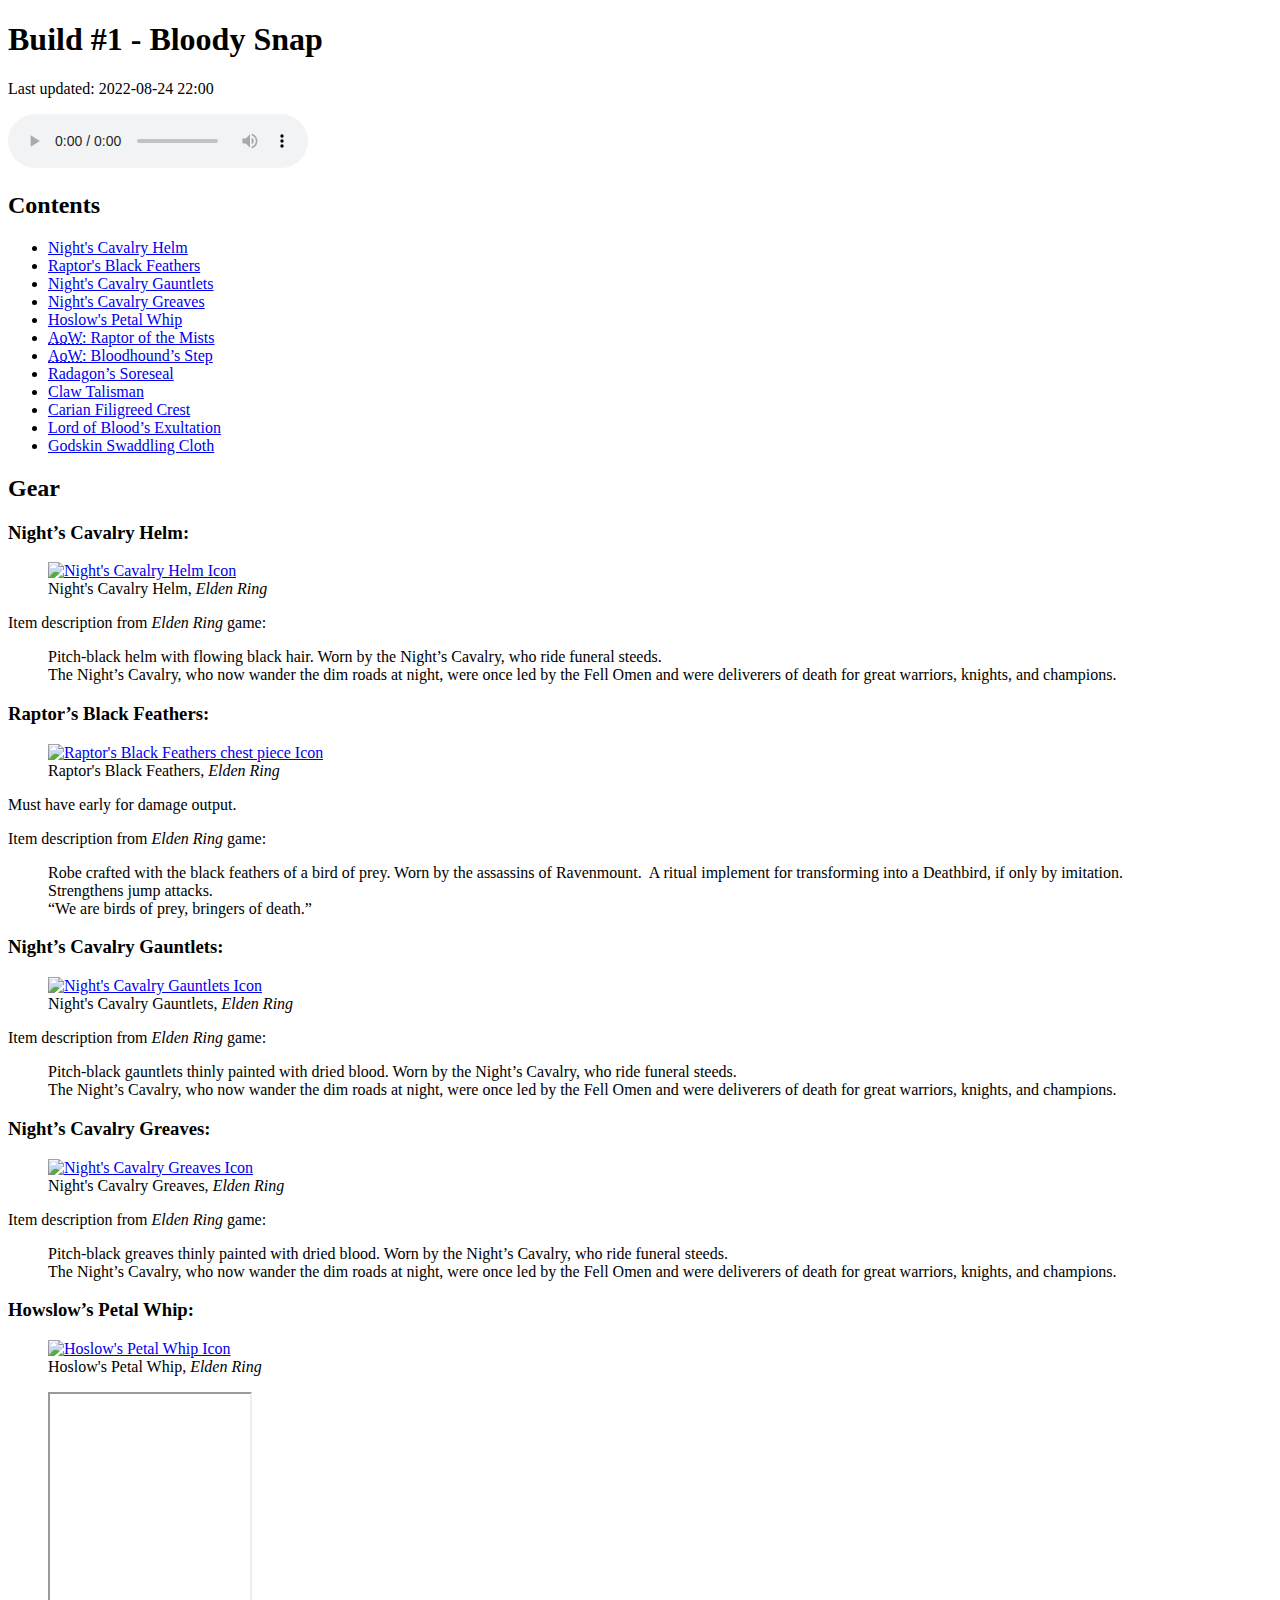
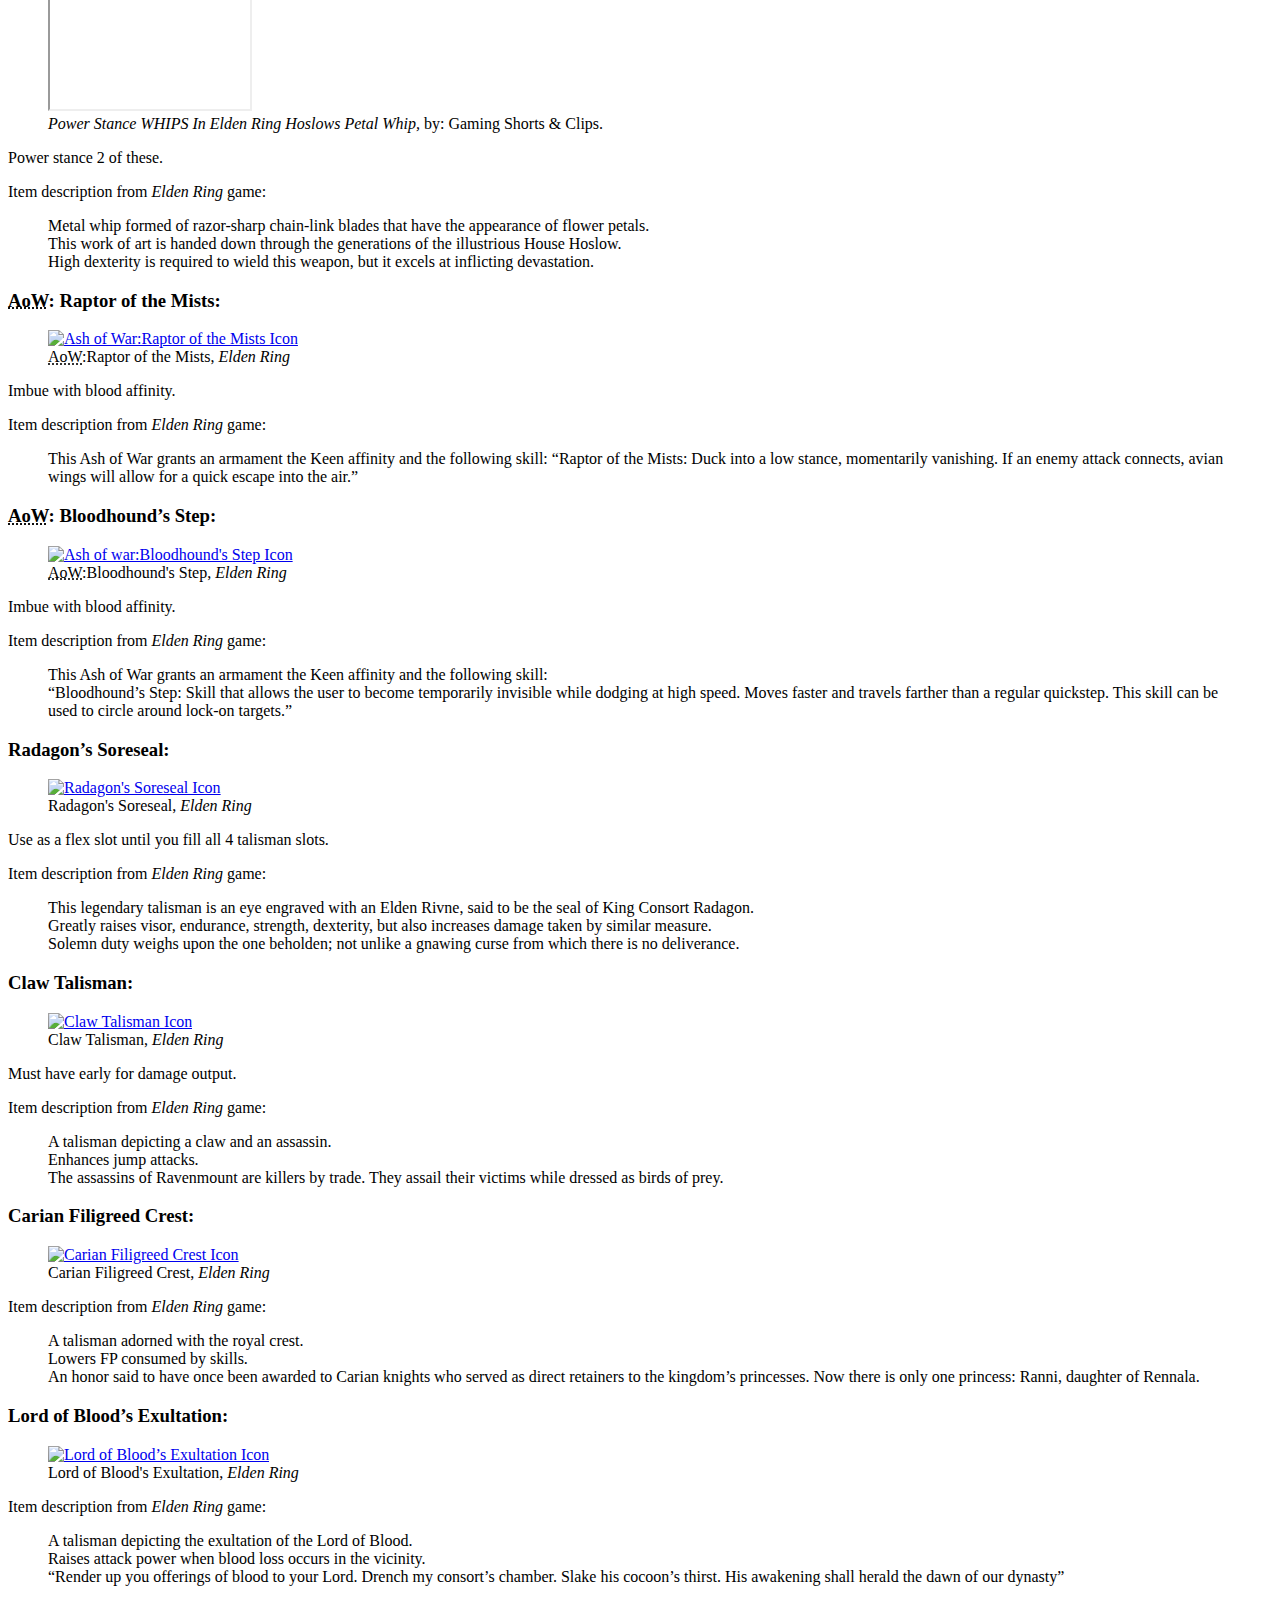
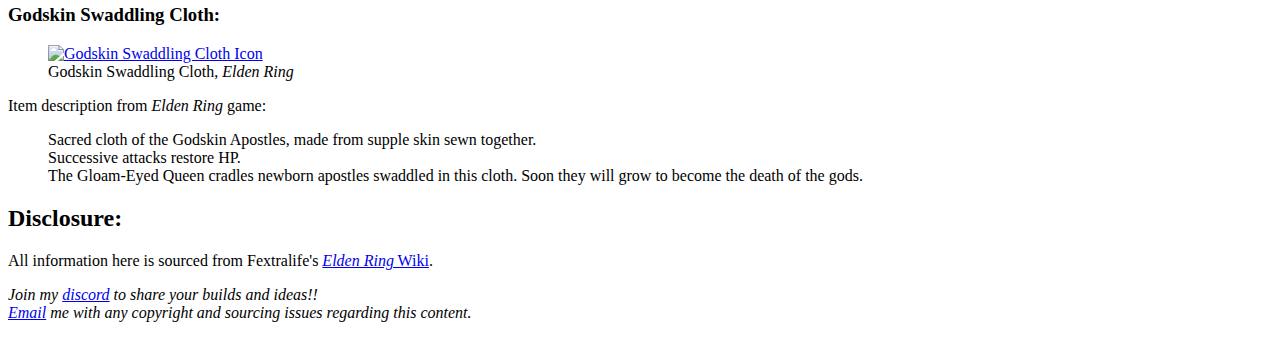
==== My ER Build - ACS 1700/index.html @ f9f9c6db "Add files via upload" ====
<!DOCTYPE html>
<html lang="en">

<head>
    <title>Build #1 - Bloody Snap</title>
    <!--I added this line of code in the <meta> tag.-->
    <!--It seemed to resolve the weird errors I was recieving from "Nu Html Checker".-->
    <!--I have no idea what this does or how to use it correctly, I just read about this issue on Stack Overflow.-->
    <meta charset=UTF-8>
</head>

<body>
    <section>
        <header>
            <H1>Build #1 - Bloody Snap</H1>
            <p>Last updated: <time datetime="2022-08-24 22:00">2022-08-24 22:00</time></p>
            <!--The Audio is up here so you the viewer plays the track while reading the article.-->
            <!--Placing the audio file in the header seemed like the best spot for this.-->
            <!--I chose not to auto play any media for user experience, it's not invasive this way.-->
            <audio controls>
                <source
                    src="https://vgmsite.com/soundtracks/elden-ring-original-soundtrack/ydgaqtprqx/54.%20Mohg%2C%20Lord%20of%20Blood.mp3"
                    type="audio/mpeg">
            </audio>
        </header>
        <article>
            <h2>Contents</h2>
            <nav>
                <!--I chose an un-ordered list because this is a build, which means you take what you need and leave what you don't.-->
                <!--Order was less important than ease of access.-->
                <ul>
                    <li><a href="#nights_cavalry_helm">Night's Cavalry Helm</a></li>
                    <li><a href="#raptors_black_feathers">Raptor's Black Feathers</a></li>
                    <li><a href="#nights_cavalry_gauntlets">Night's Cavalry Gauntlets</a></li>
                    <li><a href="#nights_cavalry_greaves">Night's Cavalry Greaves</a></li>
                    <li><a href="#hoslows_petal_whip">Hoslow's Petal Whip</a></li>
                    <li><a href="#raptor_of_the_mists"><abbr title="Ash of War">AoW</abbr>: Raptor of the Mists</a></li>
                    <li><a href="#bloodhounds_step"><abbr title="Ash of War">AoW</abbr>: Bloodhound’s Step</a></li>
                    <li><a href="#radagons_soreseal">Radagon’s Soreseal</a></li>
                    <li><a href="#claw_talisman">Claw Talisman</a></li>
                    <li><a href="#carian_filigreed_crest">Carian Filigreed Crest</a></li>
                    <li><a href="#lord_of_bloods_exultation">Lord of Blood’s Exultation</a></li>
                    <li><a href="#godskin_swaddling_cloth">Godskin Swaddling Cloth</a></li>
                </ul>
            </nav>
        </article>
    </section>
    <main>
            <h2>Gear</h2>
        <article>
                <h3><a id="nights_cavalry_helm">Night’s Cavalry Helm:</a></h3>
            <figure>
                <a href="https://eldenring.wiki.fextralife.com/Night's+Cavalry+Helm"><img
                        src="https://eldenring.wiki.fextralife.com/file/Elden-Ring/nights_cavalry_helm_elden_ring_wiki_guide_200px.png"
                        alt="Night's Cavalry Helm Icon" width="100" height="100"></a>
                <figcaption>Night's Cavalry Helm, <cite>Elden Ring</cite></figcaption>
            </figure>
            <p>Item description from <cite>Elden Ring</cite> game:</p>
            <!--I did not add any markup to my quoted text outside of <br> line breaks to maintain in game formatting.-->
            <!--Stylistically it looks terrible, but I'm not sure where the line is with marking up for example if this was paragraphs from a novel.-->
            <!--All my <blockquote> tags are like this.-->
            <blockquote cite="https://eldenring.wiki.fextralife.com/Night's+Cavalry+Helm">
                Pitch-black helm with flowing black hair. Worn by the Night’s Cavalry, who ride funeral steeds.
                <br>The Night’s Cavalry, who now wander the dim roads at night, were once led by the Fell Omen and were
                deliverers of death for great warriors, knights, and champions.
            </blockquote>
        </article>
        <article>
                <h3><a id="raptors_black_feathers">Raptor’s Black Feathers:</a></h3>
            <figure>
                <a href="https://eldenring.wiki.fextralife.com/Raptor's+Black+Feathers"><img
                        src="https://eldenring.wiki.fextralife.com/file/Elden-Ring/raptors_black_feathers_elden_ring_wiki_guide_200px.png"
                        alt="Raptor's Black Feathers chest piece Icon" width="100" height="100"></a>
                <!--I chose to ommit "Fig.1-10" for all my <figcaption> tags.-->
                <!--They seemed redundant on the webpage and didn't seem to be offering any value to the code itself.-->
                <!--Esspecialy because I chose to use an un-ordered list because order doesn't really matter for the items.-->
                <figcaption>Raptor's Black Feathers, <cite>Elden Ring</cite></figcaption>
            </figure>
            <aside>
                <p>Must have early for damage output.</p>
            </aside>
            <p>Item description from <cite>Elden Ring</cite> game:</p>
            <blockquote cite="https://eldenring.wiki.fextralife.com/Raptor's+Black+Feathers">
                Robe crafted with the black feathers of a bird of prey. Worn by the assassins of Ravenmount.  A ritual
                implement for transforming into a Deathbird, if only by imitation.
                <br>Strengthens jump attacks.
                <br>“We are birds of prey, bringers of death.”
            </blockquote>
        </article>
        <article>
                <h3><a id="nights_cavalry_gauntlets">Night’s Cavalry Gauntlets:</a></h3>
            <figure>
                <a href="https://eldenring.wiki.fextralife.com/Night's+Cavalry+Gauntlets"><img
                        src="https://eldenring.wiki.fextralife.com/file/Elden-Ring/nights_cavalry_gauntlets_elden_ring_wiki_guide_200px.png"
                        alt="Night's Cavalry Gauntlets Icon" width="100" height="100"></a>
                <figcaption>Night's Cavalry Gauntlets, <cite>Elden Ring</cite></figcaption>
            </figure>
            <p>Item description from <cite>Elden Ring</cite> game:</p>
            <blockquote cite="https://eldenring.wiki.fextralife.com/Night's+Cavalry+Gauntlets">
                Pitch-black gauntlets thinly painted with dried blood. Worn by the Night’s Cavalry, who ride funeral
                steeds.
                <br>The Night’s Cavalry, who now wander the dim roads at night, were once led by the Fell Omen and were
                deliverers of death for great warriors, knights, and champions.
            </blockquote>
        </article>
        <article>
                <h3><a id="nights_cavalry_greaves">Night’s Cavalry Greaves:</a></h3>
            <figure>
                <a href="https://eldenring.wiki.fextralife.com/Night's+Cavalry+Greaves"><img
                        src="https://eldenring.wiki.fextralife.com/file/Elden-Ring/nights_cavalry_greaves_elden_ring_wiki_guide_200px.png"
                        alt="Night's Cavalry Greaves Icon" width="100" height="100"></a>
                <figcaption>Night's Cavalry Greaves, <cite>Elden Ring</cite></figcaption>
            </figure>
            <p>Item description from <cite>Elden Ring</cite> game:</p>
            <blockquote cite="https://eldenring.wiki.fextralife.com/Night's+Cavalry+Greaves">
                Pitch-black greaves thinly painted with dried blood. Worn by the Night’s Cavalry, who ride funeral
                steeds.
                <br>The Night’s Cavalry, who now wander the dim roads at night, were once led by the Fell Omen and were
                deliverers of death for great warriors, knights, and champions.
            </blockquote>
        </article>
        <article>
                <h3><a id="hoslows_petal_whip">Howslow’s Petal Whip:</a></h3>
            <figure>
                <a href="https://eldenring.wiki.fextralife.com/Hoslow's+Petal+Whip"><img
                        src="https://eldenring.wiki.fextralife.com/file/Elden-Ring/hoslows_petal_whip_weapon_elden_ring_wiki_guide_200px.png"
                        alt="Hoslow's Petal Whip Icon" width="100" height="100"></a>
                <figcaption>Hoslow's Petal Whip, <cite>Elden Ring</cite></figcaption>
            </figure>
            <!--I had to use an <iframe> tag to embed a Youtube video because I didn't have access to any video on my laptop for use as an mp4 file. Converting Youtube videos to mp4 breaks terms of service.-->
            <!--Using iframe I needed the embed URL from youtube, however I had to convert the Youtube #Short into a watchable video and then capture the embedable code.-->
            <!--I then removed all styling I found and adjusted the sizing to fit my page.-->
            <!--I hope this is okay instead of using the <video> tag.-->
            <figure>
                <iframe width="200" height="315" src="https://www.youtube.com/embed/YOoTPBd0vtQ"
                    title="Elden Ring Hoslow's Petal Whip Showcase"
                    allow="accelerometer; autoplay; clipboard-write; encrypted-media; gyroscope; picture-in-picture"
                    allowfullscreen></iframe>
                <figcaption><cite>Power Stance WHIPS In Elden Ring Hoslows Petal Whip,</cite> by: Gaming Shorts & Clips.
                </figcaption>
            </figure>
            <!--I used asides to indicate my personal imput on a given item's usage.-->
            <!--This is mostly for seperation later on if we style this, I wanted an obvious seperation from the in-game item description.-->
            <aside>
                <p>
                    Power stance 2 of these.
                </p>
            </aside>
            <p>Item description from <cite>Elden Ring</cite> game:</p>
            <blockquote cite="https://eldenring.wiki.fextralife.com/Hoslow's+Petal+Whip">
                Metal whip formed of razor-sharp chain-link blades that have the appearance of flower petals.
                <br>This work of art is handed down through the generations of the illustrious House Hoslow.
                <br>High dexterity is required to wield this weapon, but it excels at inflicting devastation.
            </blockquote>
        </article>
        <article>
                <h3><a id="raptor_of_the_mists"><abbr title="Ash of War">AoW</abbr>: Raptor of the Mists:</a></h3>
            <figure>
                <a href="https://eldenring.wiki.fextralife.com/Ash+of+War:+Raptor+of+the+Mists"><img
                        src="https://eldenring.wiki.fextralife.com/file/Elden-Ring/ash_of_war_raptor_of_the_mists_elden_ring_wiki_guide_200px.png"
                        alt="Ash of War:Raptor of the Mists Icon" width="100" height="100"></a>
                <figcaption><abbr title="Ashe of War">AoW</abbr>:Raptor of the Mists, <cite>Elden Ring</cite>
                </figcaption>
            </figure>
            <aside>
                <p> Imbue with blood affinity.</p>
            </aside>
            <p>Item description from <cite>Elden Ring</cite> game:</p>
            <blockquote cite="https://eldenring.wiki.fextralife.com/Ash+of+War:+Raptor+of+the+Mists">
                This Ash of War grants an armament the Keen affinity and the following skill: “Raptor of the Mists: Duck
                into a low stance, momentarily vanishing. If an enemy attack connects, avian wings will allow for a
                quick escape into the air.”
            </blockquote>
        </article>
        <article>
                <h3><a id="bloodhounds_step"><abbr title="Ash of War">AoW</abbr>: Bloodhound’s Step:</a></h3>
            <figure>
                <a href="https://eldenring.wiki.fextralife.com/Ash+of+War:+Bloodhound's+Step"><img
                        src="https://eldenring.wiki.fextralife.com/file/Elden-Ring/ash_of_war_bloodhounds_step_elden_ring_wiki_guide_200px.png"
                        alt="Ash of war:Bloodhound's Step Icon" width="100" height="100"></a>
                <figcaption><abbr title="Ash of War">AoW</abbr>:Bloodhound's Step, <cite>Elden Ring</cite></figcaption>
            </figure>
            <aside>
                <p> Imbue with blood affinity.</p>
            </aside>
            <p>Item description from <cite>Elden Ring</cite> game:</p>
            <blockquote cite="https://eldenring.wiki.fextralife.com/Ash+of+War:+Bloodhound's+Step">
                This Ash of War grants an armament the Keen affinity and the following skill:
                <br>“Bloodhound’s Step: Skill that allows the user to become temporarily invisible while dodging at high
                speed. Moves faster and travels farther than a regular quickstep. This skill can be used to circle
                around lock-on targets.”
            </blockquote>
        </article>
        <article>
                <h3><a id="radagons_soreseal">Radagon’s Soreseal:</a></h3>
            <figure>
                <a href="https://eldenring.wiki.fextralife.com/Radagon's+Soreseal"><img
                        src="https://eldenring.wiki.fextralife.com/file/Elden-Ring/radagons_%20soreseal_talisman_elden_ring_wiki_guide_200px.png"
                        alt="Radagon's Soreseal Icon" width="100" height="100"></a>
                <figcaption>Radagon's Soreseal, <cite>Elden Ring</cite></figcaption>
            </figure>
            <aside>
                <p>Use as a flex slot until you fill all 4 talisman slots.</p>
            </aside>
            <p>Item description from <cite>Elden Ring</cite> game:</p>
            <blockquote cite="https://eldenring.wiki.fextralife.com/Radagon's+Soreseal">
                This legendary talisman is an eye engraved with an Elden Rivne, said to be the seal of King Consort
                Radagon.
                <br>Greatly raises visor, endurance, strength, dexterity, but also increases damage taken by similar
                measure.
                <br>Solemn duty weighs upon the one beholden; not unlike a gnawing curse from which there is no
                deliverance.
            </blockquote>
        </article>
        <article>
                <h3><a id="claw_talisman">Claw Talisman:</a></h3>
            <figure>
                <a href="https://eldenring.wiki.fextralife.com/Claw+Talisman"><img
                        src="https://eldenring.wiki.fextralife.com/file/Elden-Ring/claw_talisman_talisman_elden_ring_wiki_guide_200px.png"
                        alt="Claw Talisman Icon" width="100" height="100"></a>
                <figcaption>Claw Talisman, <cite>Elden Ring</cite></figcaption>
            </figure>
            <aside>
                <p>Must have early for damage output.</p>
            </aside>
            <p>Item description from <cite>Elden Ring</cite> game:</p>
            <blockquote cite="https://eldenring.wiki.fextralife.com/Claw+Talisman">
                A talisman depicting a claw and an assassin.
                <br>Enhances jump attacks.
                <br>The assassins of Ravenmount are killers by trade. They assail their victims while dressed as birds
                of prey.
            </blockquote>
        </article>
        <article>
                <h3><a id="carian_filigreed_crest">Carian Filigreed Crest:</a></h3>
            <figure>
                <a href="https://eldenring.wiki.fextralife.com/Carian+Filigreed+Crest"><img
                        src="https://eldenring.wiki.fextralife.com/file/Elden-Ring/carian_filigreed_crest_talisman_elden_ring_wiki_guide_200px.png"
                        alt="Carian Filigreed Crest Icon" width="100" height="100"></a>
                <figcaption>Carian Filigreed Crest, <cite>Elden Ring</cite></figcaption>
            </figure>
            <p>Item description from <cite>Elden Ring</cite> game:</p>
            <blockquote cite="https://eldenring.wiki.fextralife.com/Carian+Filigreed+Crest">
                A talisman adorned with the royal crest.
                <br>Lowers FP consumed by skills.
                <br>An honor said to have once been awarded to Carian knights who served as direct retainers to the
                kingdom’s princesses. Now there is only one princess: Ranni, daughter of Rennala.
            </blockquote>
        </article>
        <article>
                <h3><a id="lord_of_bloods_exultation">Lord of Blood’s Exultation:</a></h3>
            <figure>
                <a href="https://eldenring.wiki.fextralife.com/Lord+of+Blood's+Exultation"><img
                        src="https://eldenring.wiki.fextralife.com/file/Elden-Ring/lord_of_bloods_exultation_talisman_elden_ring_wiki_guide_200px.png"
                        alt="Lord of Blood’s Exultation Icon" width="100" height="100"></a>
                <figcaption>Lord of Blood's Exultation, <cite>Elden Ring</cite></figcaption>
            </figure>
            <p>Item description from <cite>Elden Ring</cite> game:</p>
            <blockquote cite="https://eldenring.wiki.fextralife.com/Lord+of+Blood's+Exultation">
                A talisman depicting the exultation of the Lord of Blood.
                <br>Raises attack power when blood loss occurs in the vicinity.
                <br>“Render up you offerings of blood to your Lord. Drench my consort’s chamber. Slake his cocoon’s
                thirst. His awakening shall herald the dawn of our dynasty”
            </blockquote>
        </article>
        <article>
                <h3><a id="godskin_swaddling_cloth">Godskin Swaddling Cloth:</a></h3>
            <figure>
                <a href="https://eldenring.wiki.fextralife.com/Godskin+Swaddling+Cloth"><img
                        src="https://eldenring.wiki.fextralife.com/file/Elden-Ring/godskin_swaddling_cloth_talisman_elden_ring_wiki_guide_200px.png"
                        alt="Godskin Swaddling Cloth Icon" width="100" height="100"></a>
                <figcaption>Godskin Swaddling Cloth, <cite>Elden Ring</cite></figcaption>
            </figure>
            <p>Item description from <cite>Elden Ring</cite> game:</p>
            <blockquote cite="https://eldenring.wiki.fextralife.com/Godskin+Swaddling+Cloth">
                Sacred cloth of the Godskin Apostles, made from supple skin sewn together.
                <br>Successive attacks restore HP.
                <br>The Gloam-Eyed Queen cradles newborn apostles swaddled in this cloth. Soon they will grow to become
                the death of the gods.
            </blockquote>
        </article>
    </main>
    <section>
        <footer>
            <h2>Disclosure:</h2>
            <p>All information here is sourced from Fextralife's <a
                    href="https://eldenring.wiki.fextralife.com/Elden+Ring+Wiki"><cite>Elden Ring</cite> Wiki</a>.</p>
        </footer>
        <address>
            <p>Join my <a href="https://discord.gg/R58xzd3YWp">discord</a> to share your builds and ideas!!
                <br>
                <!--Putting "mailto:" before my email and having it directly open my emailing service was really cool!-->
                <a href="mailto:brian.cahill42@gmail.com">Email</a> me with any copyright and sourcing issues regarding
                this content.
            </p>
        </address>
    </section>
</body>

</html>
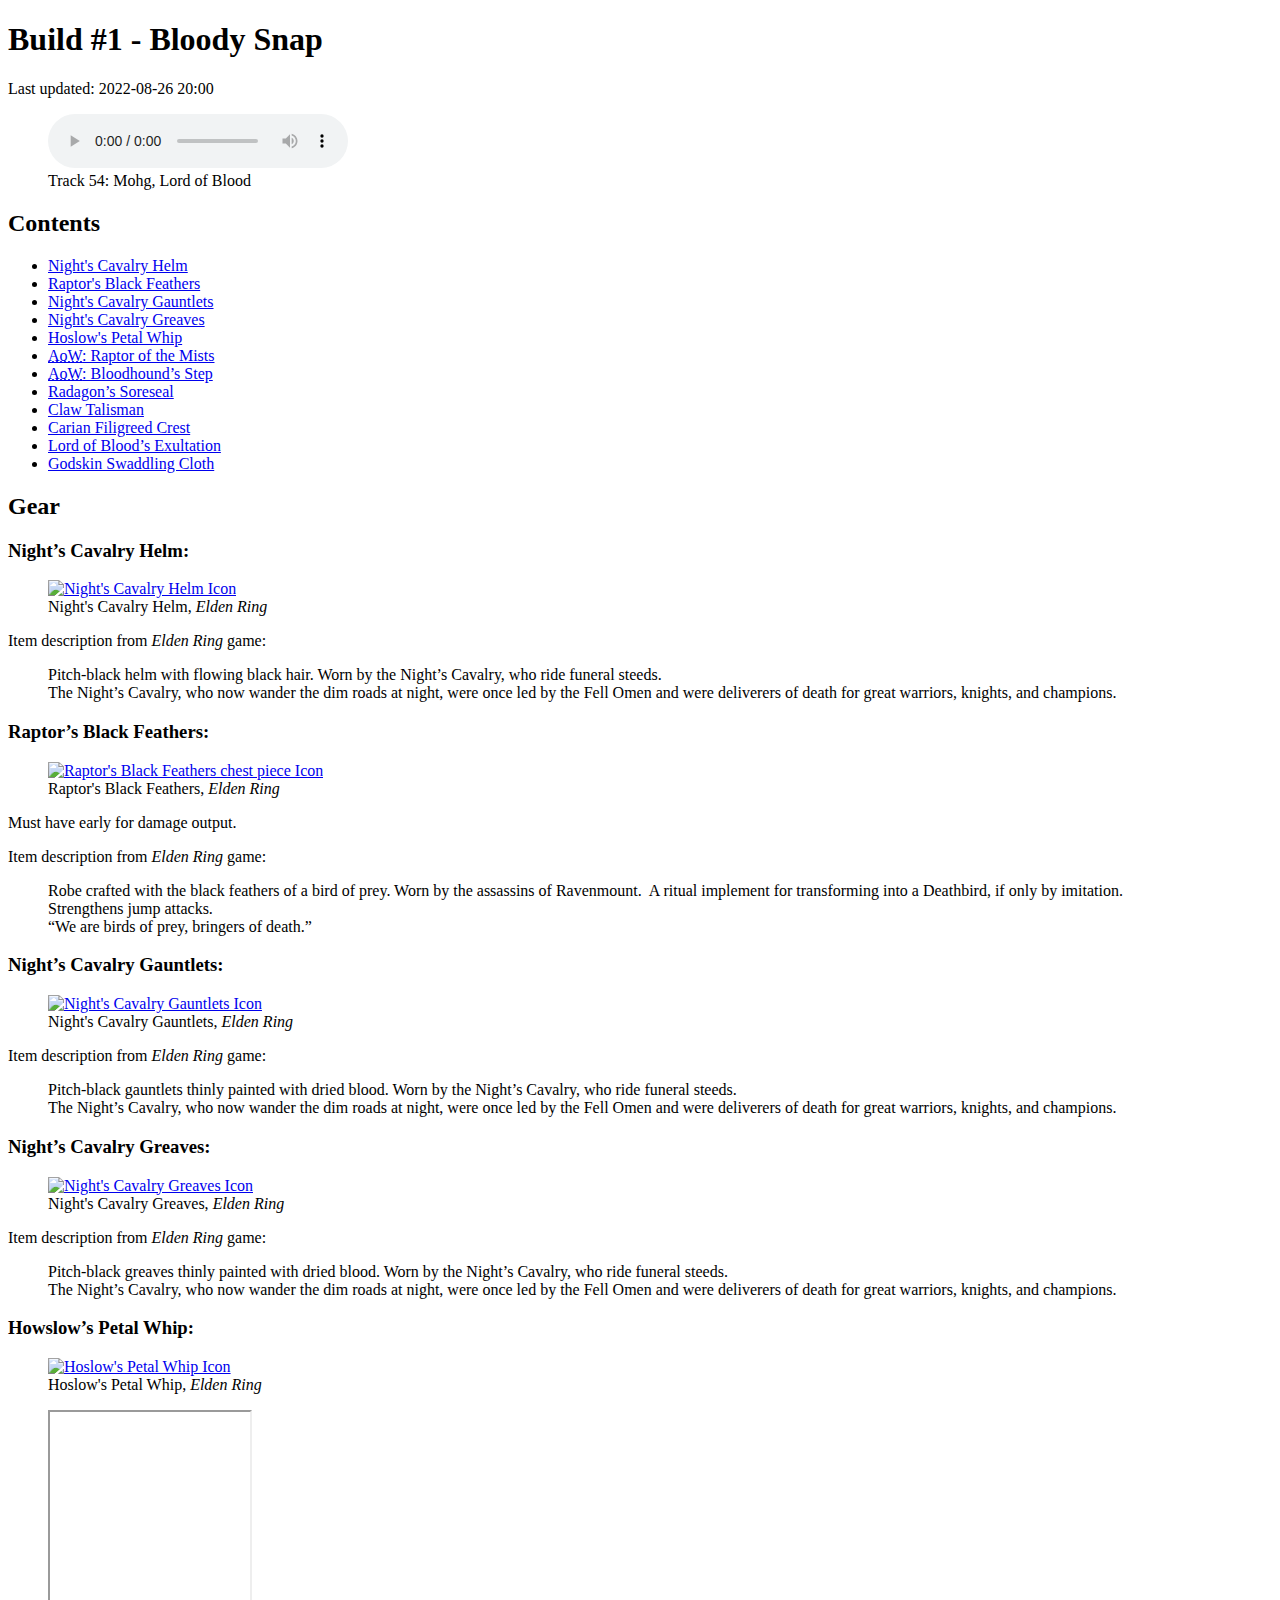
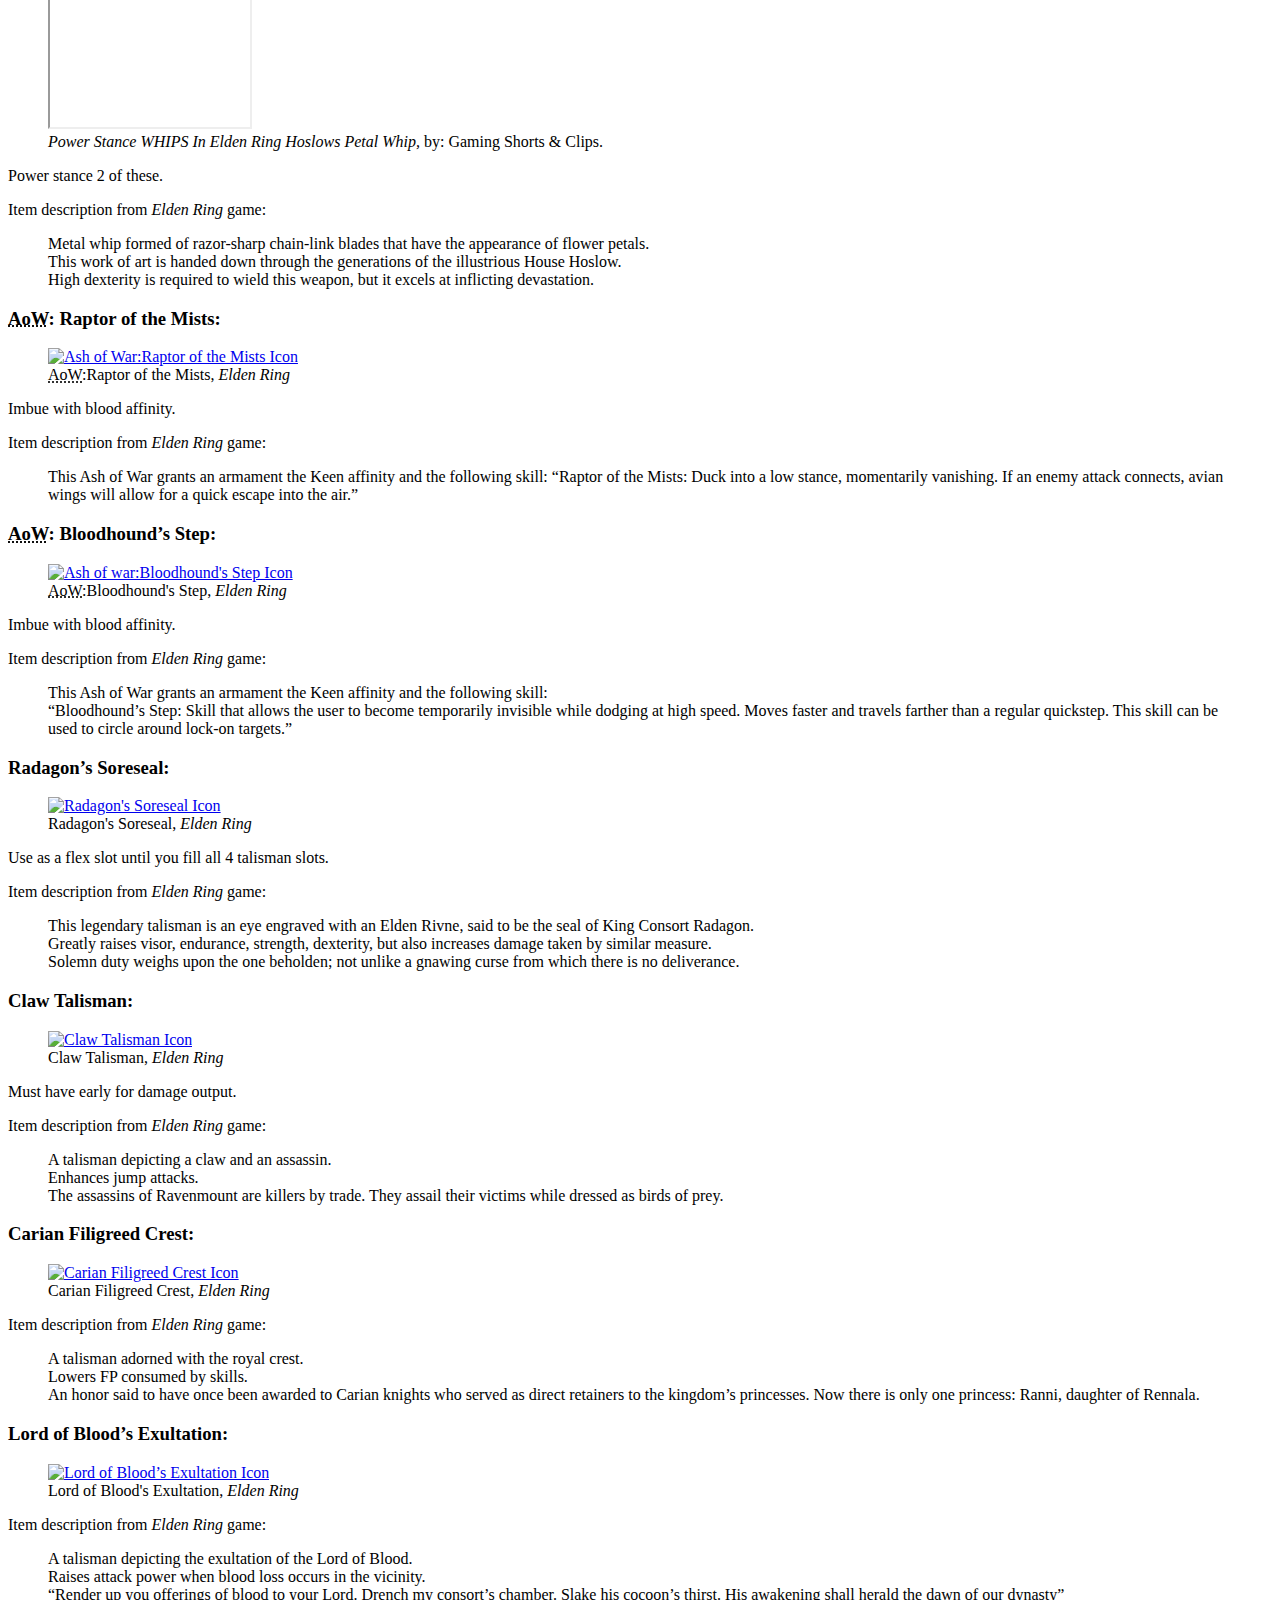
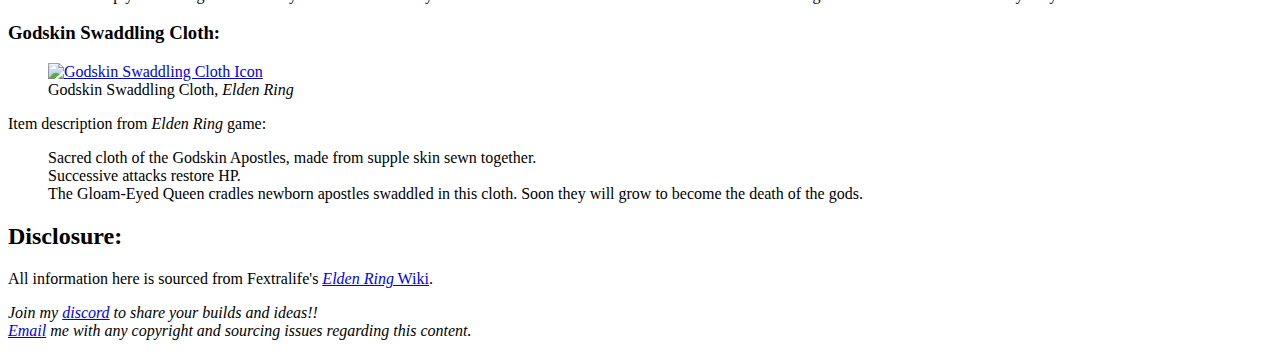
==== commit 94421b99: "Add files via upload" ====
--- a/My ER Build - ACS 1700/index.html
+++ b/My ER Build - ACS 1700/index.html
@@ -10,24 +10,23 @@
 </head>
 
 <body>
-    <section>
+    <article>
         <header>
             <H1>Build #1 - Bloody Snap</H1>
-            <p>Last updated: <time datetime="2022-08-24 22:00">2022-08-24 22:00</time></p>
+            <p>Last updated: <time datetime="2022-08-26 20:00">2022-08-26 20:00</time></p>
+        </header>
+        <figure>
             <!--The Audio is up here so you the viewer plays the track while reading the article.-->
-            <!--Placing the audio file in the header seemed like the best spot for this.-->
             <!--I chose not to auto play any media for user experience, it's not invasive this way.-->
             <audio controls>
-                <source
-                    src="https://vgmsite.com/soundtracks/elden-ring-original-soundtrack/ydgaqtprqx/54.%20Mohg%2C%20Lord%20of%20Blood.mp3"
-                    type="audio/mpeg">
+                <source src="https://vgmsite.com/soundtracks/elden-ring-original-soundtrack/ydgaqtprqx/54.%20Mohg%2C%20Lord%20of%20Blood.mp3" type="audio/mpeg">
             </audio>
-        </header>
-        <article>
+            <figcaption>Track 54: Mohg, Lord of Blood</figcaption>
+        </figure>
+        <section>
             <h2>Contents</h2>
             <nav>
                 <!--I chose an un-ordered list because this is a build, which means you take what you need and leave what you don't.-->
-                <!--Order was less important than ease of access.-->
                 <ul>
                     <li><a href="#nights_cavalry_helm">Night's Cavalry Helm</a></li>
                     <li><a href="#raptors_black_feathers">Raptor's Black Feathers</a></li>
@@ -43,260 +42,209 @@
                     <li><a href="#godskin_swaddling_cloth">Godskin Swaddling Cloth</a></li>
                 </ul>
             </nav>
-        </article>
-    </section>
-    <main>
+        </section>
+        <main>
             <h2>Gear</h2>
-        <article>
+            <section>
                 <h3><a id="nights_cavalry_helm">Night’s Cavalry Helm:</a></h3>
-            <figure>
-                <a href="https://eldenring.wiki.fextralife.com/Night's+Cavalry+Helm"><img
-                        src="https://eldenring.wiki.fextralife.com/file/Elden-Ring/nights_cavalry_helm_elden_ring_wiki_guide_200px.png"
-                        alt="Night's Cavalry Helm Icon" width="100" height="100"></a>
-                <figcaption>Night's Cavalry Helm, <cite>Elden Ring</cite></figcaption>
-            </figure>
-            <p>Item description from <cite>Elden Ring</cite> game:</p>
-            <!--I did not add any markup to my quoted text outside of <br> line breaks to maintain in game formatting.-->
-            <!--Stylistically it looks terrible, but I'm not sure where the line is with marking up for example if this was paragraphs from a novel.-->
-            <!--All my <blockquote> tags are like this.-->
-            <blockquote cite="https://eldenring.wiki.fextralife.com/Night's+Cavalry+Helm">
-                Pitch-black helm with flowing black hair. Worn by the Night’s Cavalry, who ride funeral steeds.
-                <br>The Night’s Cavalry, who now wander the dim roads at night, were once led by the Fell Omen and were
-                deliverers of death for great warriors, knights, and champions.
-            </blockquote>
-        </article>
-        <article>
+                <figure>
+                    <a href="https://eldenring.wiki.fextralife.com/Night's+Cavalry+Helm"><img src="https://eldenring.wiki.fextralife.com/file/Elden-Ring/nights_cavalry_helm_elden_ring_wiki_guide_200px.png" alt="Night's Cavalry Helm Icon" width="100" height="100"></a>
+                    <figcaption>Night's Cavalry Helm, <cite>Elden Ring</cite></figcaption>
+                </figure>
+                <p>Item description from <cite>Elden Ring</cite> game:</p>
+                <!--I did not add any markup to my quoted text outside of <br> line breaks to maintain in game formatting.-->
+                <!--Stylistically it looks terrible, but I'm not sure where the line is with marking up for example if this was paragraphs from a novel.-->
+                <!--All my <blockquote> tags are like this.-->
+                <blockquote cite="https://eldenring.wiki.fextralife.com/Night's+Cavalry+Helm">
+                    Pitch-black helm with flowing black hair. Worn by the Night’s Cavalry, who ride funeral steeds.
+                    <br>The Night’s Cavalry, who now wander the dim roads at night, were once led by the Fell Omen and were deliverers of death for great warriors, knights, and champions.
+                </blockquote>
+            </section>
+            <section>
                 <h3><a id="raptors_black_feathers">Raptor’s Black Feathers:</a></h3>
-            <figure>
-                <a href="https://eldenring.wiki.fextralife.com/Raptor's+Black+Feathers"><img
-                        src="https://eldenring.wiki.fextralife.com/file/Elden-Ring/raptors_black_feathers_elden_ring_wiki_guide_200px.png"
-                        alt="Raptor's Black Feathers chest piece Icon" width="100" height="100"></a>
-                <!--I chose to ommit "Fig.1-10" for all my <figcaption> tags.-->
-                <!--They seemed redundant on the webpage and didn't seem to be offering any value to the code itself.-->
-                <!--Esspecialy because I chose to use an un-ordered list because order doesn't really matter for the items.-->
-                <figcaption>Raptor's Black Feathers, <cite>Elden Ring</cite></figcaption>
-            </figure>
-            <aside>
-                <p>Must have early for damage output.</p>
-            </aside>
-            <p>Item description from <cite>Elden Ring</cite> game:</p>
-            <blockquote cite="https://eldenring.wiki.fextralife.com/Raptor's+Black+Feathers">
-                Robe crafted with the black feathers of a bird of prey. Worn by the assassins of Ravenmount.  -A ritual
-                implement for transforming into a Deathbird, if only by imitation.
-                <br>Strengthens jump attacks.
-                <br>“We are birds of prey, bringers of death.”
-            </blockquote>
-        </article>
-        <article>
+                <figure>
+                    <a href="https://eldenring.wiki.fextralife.com/Raptor's+Black+Feathers"><img src="https://eldenring.wiki.fextralife.com/file/Elden-Ring/raptors_black_feathers_elden_ring_wiki_guide_200px.png" alt="Raptor's Black Feathers chest piece Icon" width="100" height="100"></a>
+                    <!--I chose to ommit "Fig.1-10" for all my <figcaption> tags.-->
+                    <!--They seemed redundant on the webpage and didn't seem to be offering any value to the code itself.-->
+                    <!--Esspecialy because I chose to use an un-ordered list because order doesn't really matter for the items.-->
+                    <figcaption>Raptor's Black Feathers, <cite>Elden Ring</cite></figcaption>
+                </figure>
+                <aside>
+                    <p>Must have early for damage output.</p>
+                </aside>
+                <p>Item description from <cite>Elden Ring</cite> game:</p>
+                <blockquote cite="https://eldenring.wiki.fextralife.com/Raptor's+Black+Feathers">
+                    Robe crafted with the black feathers of a bird of prey. Worn by the assassins of Ravenmount.  +A ritual implement for transforming into a Deathbird, if only by imitation.
+                    <br>Strengthens jump attacks.
+                    <br>“We are birds of prey, bringers of death.”
+                </blockquote>
+            </section>
+            <section>
                 <h3><a id="nights_cavalry_gauntlets">Night’s Cavalry Gauntlets:</a></h3>
-            <figure>
-                <a href="https://eldenring.wiki.fextralife.com/Night's+Cavalry+Gauntlets"><img
-                        src="https://eldenring.wiki.fextralife.com/file/Elden-Ring/nights_cavalry_gauntlets_elden_ring_wiki_guide_200px.png"
-                        alt="Night's Cavalry Gauntlets Icon" width="100" height="100"></a>
-                <figcaption>Night's Cavalry Gauntlets, <cite>Elden Ring</cite></figcaption>
-            </figure>
-            <p>Item description from <cite>Elden Ring</cite> game:</p>
-            <blockquote cite="https://eldenring.wiki.fextralife.com/Night's+Cavalry+Gauntlets">
-                Pitch-black gauntlets thinly painted with dried blood. Worn by the Night’s Cavalry, who ride funeral
-                steeds.
-                <br>The Night’s Cavalry, who now wander the dim roads at night, were once led by the Fell Omen and were
-                deliverers of death for great warriors, knights, and champions.
-            </blockquote>
-        </article>
-        <article>
+                <figure>
+                    <a href="https://eldenring.wiki.fextralife.com/Night's+Cavalry+Gauntlets"><img src="https://eldenring.wiki.fextralife.com/file/Elden-Ring/nights_cavalry_gauntlets_elden_ring_wiki_guide_200px.png" alt="Night's Cavalry Gauntlets Icon" width="100" height="100"></a>
+                    <figcaption>Night's Cavalry Gauntlets, <cite>Elden Ring</cite></figcaption>
+                </figure>
+                <p>Item description from <cite>Elden Ring</cite> game:</p>
+                <blockquote cite="https://eldenring.wiki.fextralife.com/Night's+Cavalry+Gauntlets">
+                    Pitch-black gauntlets thinly painted with dried blood. Worn by the Night’s Cavalry, who ride funeral steeds.
+                    <br>The Night’s Cavalry, who now wander the dim roads at night, were once led by the Fell Omen and were deliverers of death for great warriors, knights, and champions.
+                </blockquote>
+            </section>
+            <section>
                 <h3><a id="nights_cavalry_greaves">Night’s Cavalry Greaves:</a></h3>
-            <figure>
-                <a href="https://eldenring.wiki.fextralife.com/Night's+Cavalry+Greaves"><img
-                        src="https://eldenring.wiki.fextralife.com/file/Elden-Ring/nights_cavalry_greaves_elden_ring_wiki_guide_200px.png"
-                        alt="Night's Cavalry Greaves Icon" width="100" height="100"></a>
-                <figcaption>Night's Cavalry Greaves, <cite>Elden Ring</cite></figcaption>
-            </figure>
-            <p>Item description from <cite>Elden Ring</cite> game:</p>
-            <blockquote cite="https://eldenring.wiki.fextralife.com/Night's+Cavalry+Greaves">
-                Pitch-black greaves thinly painted with dried blood. Worn by the Night’s Cavalry, who ride funeral
-                steeds.
-                <br>The Night’s Cavalry, who now wander the dim roads at night, were once led by the Fell Omen and were
-                deliverers of death for great warriors, knights, and champions.
-            </blockquote>
-        </article>
-        <article>
+                <figure>
+                    <a href="https://eldenring.wiki.fextralife.com/Night's+Cavalry+Greaves"><img src="https://eldenring.wiki.fextralife.com/file/Elden-Ring/nights_cavalry_greaves_elden_ring_wiki_guide_200px.png" alt="Night's Cavalry Greaves Icon" width="100" height="100"></a>
+                    <figcaption>Night's Cavalry Greaves, <cite>Elden Ring</cite></figcaption>
+                </figure>
+                <p>Item description from <cite>Elden Ring</cite> game:</p>
+                <blockquote cite="https://eldenring.wiki.fextralife.com/Night's+Cavalry+Greaves">
+                    Pitch-black greaves thinly painted with dried blood. Worn by the Night’s Cavalry, who ride funeral steeds.
+                    <br>The Night’s Cavalry, who now wander the dim roads at night, were once led by the Fell Omen and were deliverers of death for great warriors, knights, and champions.
+                </blockquote>
+            </section>
+            <section>
                 <h3><a id="hoslows_petal_whip">Howslow’s Petal Whip:</a></h3>
-            <figure>
-                <a href="https://eldenring.wiki.fextralife.com/Hoslow's+Petal+Whip"><img
-                        src="https://eldenring.wiki.fextralife.com/file/Elden-Ring/hoslows_petal_whip_weapon_elden_ring_wiki_guide_200px.png"
-                        alt="Hoslow's Petal Whip Icon" width="100" height="100"></a>
-                <figcaption>Hoslow's Petal Whip, <cite>Elden Ring</cite></figcaption>
-            </figure>
-            <!--I had to use an <iframe> tag to embed a Youtube video because I didn't have access to any video on my laptop for use as an mp4 file. Converting Youtube videos to mp4 breaks terms of service.-->
-            <!--Using iframe I needed the embed URL from youtube, however I had to convert the Youtube #Short into a watchable video and then capture the embedable code.-->
-            <!--I then removed all styling I found and adjusted the sizing to fit my page.-->
-            <!--I hope this is okay instead of using the <video> tag.-->
-            <figure>
-                <iframe width="200" height="315" src="https://www.youtube.com/embed/YOoTPBd0vtQ"
-                    title="Elden Ring Hoslow's Petal Whip Showcase"
-                    allow="accelerometer; autoplay; clipboard-write; encrypted-media; gyroscope; picture-in-picture"
-                    allowfullscreen></iframe>
-                <figcaption><cite>Power Stance WHIPS In Elden Ring Hoslows Petal Whip,</cite> by: Gaming Shorts & Clips.
-                </figcaption>
-            </figure>
-            <!--I used asides to indicate my personal imput on a given item's usage.-->
-            <!--This is mostly for seperation later on if we style this, I wanted an obvious seperation from the in-game item description.-->
-            <aside>
-                <p>
-                    Power stance 2 of these.
+                <figure>
+                    <a href="https://eldenring.wiki.fextralife.com/Hoslow's+Petal+Whip"><img src="https://eldenring.wiki.fextralife.com/file/Elden-Ring/hoslows_petal_whip_weapon_elden_ring_wiki_guide_200px.png" alt="Hoslow's Petal Whip Icon" width="100" height="100"></a>
+                    <figcaption>Hoslow's Petal Whip, <cite>Elden Ring</cite></figcaption>
+                </figure>
+                <!--I had to use an <iframe> tag to embed a Youtube video because I didn't have access to any video on my laptop for use as an mp4 file. Converting Youtube videos to mp4 breaks terms of service.-->
+                <!--Using iframe I needed the embed URL from youtube, however I had to convert the Youtube #Short into a watchable video and then capture the embedable code.-->
+                <!--I then removed all styling I found and adjusted the sizing to fit my page.-->
+                <!--I hope this is okay instead of using the <video> tag.-->
+                <figure>
+                    <iframe width="200" height="315" src="https://www.youtube.com/embed/YOoTPBd0vtQ" title="Elden Ring Hoslow's Petal Whip Showcase" allow="accelerometer; autoplay; clipboard-write; encrypted-media; gyroscope; picture-in-picture" allowfullscreen></iframe>
+                    <figcaption><cite>Power Stance WHIPS In Elden Ring Hoslows Petal Whip,</cite> by: Gaming Shorts & Clips.</figcaption>
+                </figure>
+                <!--I used asides to indicate my personal imput on a given item's usage.-->
+                <!--This is mostly for seperation later on if we style this, I wanted an obvious seperation from the in-game item description.-->
+                <aside>
+                    <p>Power stance 2 of these.</p>
+                </aside>
+                <p>Item description from <cite>Elden Ring</cite> game:</p>
+                <blockquote cite="https://eldenring.wiki.fextralife.com/Hoslow's+Petal+Whip">
+                    Metal whip formed of razor-sharp chain-link blades that have the appearance of flower petals.
+                    <br>This work of art is handed down through the generations of the illustrious House Hoslow.
+                    <br>High dexterity is required to wield this weapon, but it excels at inflicting devastation.
+                </blockquote>
+            </section>
+            <section>
+                <h3><a id="raptor_of_the_mists"><abbr title="Ash of War">AoW</abbr>: Raptor of the Mists:</a></h3>
+                <figure>
+                    <a href="https://eldenring.wiki.fextralife.com/Ash+of+War:+Raptor+of+the+Mists"><img src="https://eldenring.wiki.fextralife.com/file/Elden-Ring/ash_of_war_raptor_of_the_mists_elden_ring_wiki_guide_200px.png" alt="Ash of War:Raptor of the Mists Icon" width="100" height="100"></a>
+                    <figcaption><abbr title="Ashe of War">AoW</abbr>:Raptor of the Mists, <cite>Elden Ring</cite></figcaption>
+                </figure>
+                <aside>
+                    <p> Imbue with blood affinity.</p>
+                </aside>
+                <p>Item description from <cite>Elden Ring</cite> game:</p>
+                <blockquote cite="https://eldenring.wiki.fextralife.com/Ash+of+War:+Raptor+of+the+Mists">
+                    This Ash of War grants an armament the Keen affinity and the following skill: +“Raptor of the Mists: Duck into a low stance, momentarily vanishing. If an enemy attack connects, avian wings will allow for a quick escape into the air.”
+                </blockquote>
+            </section>
+            <section>
+                <h3><a id="bloodhounds_step"><abbr title="Ash of War">AoW</abbr>: Bloodhound’s Step:</a></h3>
+                <figure>
+                    <a href="https://eldenring.wiki.fextralife.com/Ash+of+War:+Bloodhound's+Step"><img src="https://eldenring.wiki.fextralife.com/file/Elden-Ring/ash_of_war_bloodhounds_step_elden_ring_wiki_guide_200px.png" alt="Ash of war:Bloodhound's Step Icon" width="100" height="100"></a>
+                    <figcaption><abbr title="Ash of War">AoW</abbr>:Bloodhound's Step, <cite>Elden Ring</cite></figcaption>
+                </figure>
+                <aside>
+                    <p> Imbue with blood affinity.</p>
+                </aside>
+                <p>Item description from <cite>Elden Ring</cite> game:</p>
+                <blockquote cite="https://eldenring.wiki.fextralife.com/Ash+of+War:+Bloodhound's+Step">
+                    This Ash of War grants an armament the Keen affinity and the following skill:
+                    <br>“Bloodhound’s Step: Skill that allows the user to become temporarily invisible while dodging at high speed. Moves faster and travels farther than a regular quickstep. This skill can be used to circle around lock-on targets.”
+                </blockquote>
+            </section>
+            <section>
+                <h3><a id="radagons_soreseal">Radagon’s Soreseal:</a></h3>
+                <figure>
+                    <a href="https://eldenring.wiki.fextralife.com/Radagon's+Soreseal"><img src="https://eldenring.wiki.fextralife.com/file/Elden-Ring/radagons_%20soreseal_talisman_elden_ring_wiki_guide_200px.png" alt="Radagon's Soreseal Icon" width="100" height="100"></a>
+                    <figcaption>Radagon's Soreseal, <cite>Elden Ring</cite></figcaption>
+                </figure>
+                <aside>
+                    <p>Use as a flex slot until you fill all 4 talisman slots.</p>
+                </aside>
+                <p>Item description from <cite>Elden Ring</cite> game:</p>
+                <blockquote cite="https://eldenring.wiki.fextralife.com/Radagon's+Soreseal">
+                    This legendary talisman is an eye engraved with an Elden Rivne, said to be the seal of King Consort Radagon.
+                    <br>Greatly raises visor, endurance, strength, dexterity, but also increases damage taken by similar measure.
+                    <br>Solemn duty weighs upon the one beholden; not unlike a gnawing curse from which there is no deliverance.
+                </blockquote>
+            </section>
+            <section>
+                <h3><a id="claw_talisman">Claw Talisman:</a></h3>
+                <figure>
+                    <a href="https://eldenring.wiki.fextralife.com/Claw+Talisman"><img src="https://eldenring.wiki.fextralife.com/file/Elden-Ring/claw_talisman_talisman_elden_ring_wiki_guide_200px.png" alt="Claw Talisman Icon" width="100" height="100"></a>
+                    <figcaption>Claw Talisman, <cite>Elden Ring</cite></figcaption>
+                </figure>
+                <aside>
+                    <p>Must have early for damage output.</p>
+                </aside>
+                <p>Item description from <cite>Elden Ring</cite> game:</p>
+                <blockquote cite="https://eldenring.wiki.fextralife.com/Claw+Talisman">
+                    A talisman depicting a claw and an assassin.
+                    <br>Enhances jump attacks.
+                    <br>The assassins of Ravenmount are killers by trade. They assail their victims while dressed as birds of prey.
+                </blockquote>
+            </section>
+            <section>
+                <h3><a id="carian_filigreed_crest">Carian Filigreed Crest:</a></h3>
+                <figure>
+                    <a href="https://eldenring.wiki.fextralife.com/Carian+Filigreed+Crest"><img src="https://eldenring.wiki.fextralife.com/file/Elden-Ring/carian_filigreed_crest_talisman_elden_ring_wiki_guide_200px.png" alt="Carian Filigreed Crest Icon" width="100" height="100"></a>
+                    <figcaption>Carian Filigreed Crest, <cite>Elden Ring</cite></figcaption>
+                </figure>
+                <p>Item description from <cite>Elden Ring</cite> game:</p>
+                <blockquote cite="https://eldenring.wiki.fextralife.com/Carian+Filigreed+Crest">
+                    A talisman adorned with the royal crest.
+                    <br>Lowers FP consumed by skills.
+                    <br>An honor said to have once been awarded to Carian knights who served as direct retainers to the kingdom’s princesses. Now there is only one princess: Ranni, daughter of Rennala.
+                </blockquote>
+            </section>
+            <section>
+                <h3><a id="lord_of_bloods_exultation">Lord of Blood’s Exultation:</a></h3>
+                <figure>
+                    <a href="https://eldenring.wiki.fextralife.com/Lord+of+Blood's+Exultation"><img src="https://eldenring.wiki.fextralife.com/file/Elden-Ring/lord_of_bloods_exultation_talisman_elden_ring_wiki_guide_200px.png" alt="Lord of Blood’s Exultation Icon" width="100" height="100"></a>
+                    <figcaption>Lord of Blood's Exultation, <cite>Elden Ring</cite></figcaption>
+                </figure>
+                <p>Item description from <cite>Elden Ring</cite> game:</p>
+                <blockquote cite="https://eldenring.wiki.fextralife.com/Lord+of+Blood's+Exultation">
+                    A talisman depicting the exultation of the Lord of Blood.
+                    <br>Raises attack power when blood loss occurs in the vicinity.
+                    <br>“Render up you offerings of blood to your Lord. Drench my consort’s chamber. Slake his cocoon’s thirst. His awakening shall herald the dawn of our dynasty”
+                </blockquote>
+            </section>
+            <section>
+                <h3><a id="godskin_swaddling_cloth">Godskin Swaddling Cloth:</a></h3>
+                <figure>
+                    <a href="https://eldenring.wiki.fextralife.com/Godskin+Swaddling+Cloth"><img src="https://eldenring.wiki.fextralife.com/file/Elden-Ring/godskin_swaddling_cloth_talisman_elden_ring_wiki_guide_200px.png" alt="Godskin Swaddling Cloth Icon" width="100" height="100"></a>
+                    <figcaption>Godskin Swaddling Cloth, <cite>Elden Ring</cite></figcaption>
+                </figure>
+                <p>Item description from <cite>Elden Ring</cite> game:</p>
+                <blockquote cite="https://eldenring.wiki.fextralife.com/Godskin+Swaddling+Cloth">
+                    Sacred cloth of the Godskin Apostles, made from supple skin sewn together.
+                    <br>Successive attacks restore HP.
+                    <br>The Gloam-Eyed Queen cradles newborn apostles swaddled in this cloth. Soon they will grow to become the death of the gods.
+                </blockquote>
+            </section>
+        </main>
+        <section>
+            <footer>
+                <h2>Disclosure:</h2>
+                <p>All information here is sourced from Fextralife's <a href="https://eldenring.wiki.fextralife.com/Elden+Ring+Wiki"><cite>Elden Ring</cite> Wiki</a>.</p>
+            </footer>
+            <address>
+                <p>Join my <a href="https://discord.gg/R58xzd3YWp">discord</a> to share your builds and ideas!!
+                    <br>
+                    <a href="mailto:brian.cahill42@gmail.com">Email</a> me with any copyright and sourcing issues regarding this content.
                 </p>
-            </aside>
-            <p>Item description from <cite>Elden Ring</cite> game:</p>
-            <blockquote cite="https://eldenring.wiki.fextralife.com/Hoslow's+Petal+Whip">
-                Metal whip formed of razor-sharp chain-link blades that have the appearance of flower petals.
-                <br>This work of art is handed down through the generations of the illustrious House Hoslow.
-                <br>High dexterity is required to wield this weapon, but it excels at inflicting devastation.
-            </blockquote>
-        </article>
-        <article>
-                <h3><a id="raptor_of_the_mists"><abbr title="Ash of War">AoW</abbr>: Raptor of the Mists:</a></h3>
-            <figure>
-                <a href="https://eldenring.wiki.fextralife.com/Ash+of+War:+Raptor+of+the+Mists"><img
-                        src="https://eldenring.wiki.fextralife.com/file/Elden-Ring/ash_of_war_raptor_of_the_mists_elden_ring_wiki_guide_200px.png"
-                        alt="Ash of War:Raptor of the Mists Icon" width="100" height="100"></a>
-                <figcaption><abbr title="Ashe of War">AoW</abbr>:Raptor of the Mists, <cite>Elden Ring</cite>
-                </figcaption>
-            </figure>
-            <aside>
-                <p> Imbue with blood affinity.</p>
-            </aside>
-            <p>Item description from <cite>Elden Ring</cite> game:</p>
-            <blockquote cite="https://eldenring.wiki.fextralife.com/Ash+of+War:+Raptor+of+the+Mists">
-                This Ash of War grants an armament the Keen affinity and the following skill: -“Raptor of the Mists: Duck
-                into a low stance, momentarily vanishing. If an enemy attack connects, avian wings will allow for a
-                quick escape into the air.”
-            </blockquote>
-        </article>
-        <article>
-                <h3><a id="bloodhounds_step"><abbr title="Ash of War">AoW</abbr>: Bloodhound’s Step:</a></h3>
-            <figure>
-                <a href="https://eldenring.wiki.fextralife.com/Ash+of+War:+Bloodhound's+Step"><img
-                        src="https://eldenring.wiki.fextralife.com/file/Elden-Ring/ash_of_war_bloodhounds_step_elden_ring_wiki_guide_200px.png"
-                        alt="Ash of war:Bloodhound's Step Icon" width="100" height="100"></a>
-                <figcaption><abbr title="Ash of War">AoW</abbr>:Bloodhound's Step, <cite>Elden Ring</cite></figcaption>
-            </figure>
-            <aside>
-                <p> Imbue with blood affinity.</p>
-            </aside>
-            <p>Item description from <cite>Elden Ring</cite> game:</p>
-            <blockquote cite="https://eldenring.wiki.fextralife.com/Ash+of+War:+Bloodhound's+Step">
-                This Ash of War grants an armament the Keen affinity and the following skill:
-                <br>“Bloodhound’s Step: Skill that allows the user to become temporarily invisible while dodging at high
-                speed. Moves faster and travels farther than a regular quickstep. This skill can be used to circle
-                around lock-on targets.”
-            </blockquote>
-        </article>
-        <article>
-                <h3><a id="radagons_soreseal">Radagon’s Soreseal:</a></h3>
-            <figure>
-                <a href="https://eldenring.wiki.fextralife.com/Radagon's+Soreseal"><img
-                        src="https://eldenring.wiki.fextralife.com/file/Elden-Ring/radagons_%20soreseal_talisman_elden_ring_wiki_guide_200px.png"
-                        alt="Radagon's Soreseal Icon" width="100" height="100"></a>
-                <figcaption>Radagon's Soreseal, <cite>Elden Ring</cite></figcaption>
-            </figure>
-            <aside>
-                <p>Use as a flex slot until you fill all 4 talisman slots.</p>
-            </aside>
-            <p>Item description from <cite>Elden Ring</cite> game:</p>
-            <blockquote cite="https://eldenring.wiki.fextralife.com/Radagon's+Soreseal">
-                This legendary talisman is an eye engraved with an Elden Rivne, said to be the seal of King Consort
-                Radagon.
-                <br>Greatly raises visor, endurance, strength, dexterity, but also increases damage taken by similar
-                measure.
-                <br>Solemn duty weighs upon the one beholden; not unlike a gnawing curse from which there is no
-                deliverance.
-            </blockquote>
-        </article>
-        <article>
-                <h3><a id="claw_talisman">Claw Talisman:</a></h3>
-            <figure>
-                <a href="https://eldenring.wiki.fextralife.com/Claw+Talisman"><img
-                        src="https://eldenring.wiki.fextralife.com/file/Elden-Ring/claw_talisman_talisman_elden_ring_wiki_guide_200px.png"
-                        alt="Claw Talisman Icon" width="100" height="100"></a>
-                <figcaption>Claw Talisman, <cite>Elden Ring</cite></figcaption>
-            </figure>
-            <aside>
-                <p>Must have early for damage output.</p>
-            </aside>
-            <p>Item description from <cite>Elden Ring</cite> game:</p>
-            <blockquote cite="https://eldenring.wiki.fextralife.com/Claw+Talisman">
-                A talisman depicting a claw and an assassin.
-                <br>Enhances jump attacks.
-                <br>The assassins of Ravenmount are killers by trade. They assail their victims while dressed as birds
-                of prey.
-            </blockquote>
-        </article>
-        <article>
-                <h3><a id="carian_filigreed_crest">Carian Filigreed Crest:</a></h3>
-            <figure>
-                <a href="https://eldenring.wiki.fextralife.com/Carian+Filigreed+Crest"><img
-                        src="https://eldenring.wiki.fextralife.com/file/Elden-Ring/carian_filigreed_crest_talisman_elden_ring_wiki_guide_200px.png"
-                        alt="Carian Filigreed Crest Icon" width="100" height="100"></a>
-                <figcaption>Carian Filigreed Crest, <cite>Elden Ring</cite></figcaption>
-            </figure>
-            <p>Item description from <cite>Elden Ring</cite> game:</p>
-            <blockquote cite="https://eldenring.wiki.fextralife.com/Carian+Filigreed+Crest">
-                A talisman adorned with the royal crest.
-                <br>Lowers FP consumed by skills.
-                <br>An honor said to have once been awarded to Carian knights who served as direct retainers to the
-                kingdom’s princesses. Now there is only one princess: Ranni, daughter of Rennala.
-            </blockquote>
-        </article>
-        <article>
-                <h3><a id="lord_of_bloods_exultation">Lord of Blood’s Exultation:</a></h3>
-            <figure>
-                <a href="https://eldenring.wiki.fextralife.com/Lord+of+Blood's+Exultation"><img
-                        src="https://eldenring.wiki.fextralife.com/file/Elden-Ring/lord_of_bloods_exultation_talisman_elden_ring_wiki_guide_200px.png"
-                        alt="Lord of Blood’s Exultation Icon" width="100" height="100"></a>
-                <figcaption>Lord of Blood's Exultation, <cite>Elden Ring</cite></figcaption>
-            </figure>
-            <p>Item description from <cite>Elden Ring</cite> game:</p>
-            <blockquote cite="https://eldenring.wiki.fextralife.com/Lord+of+Blood's+Exultation">
-                A talisman depicting the exultation of the Lord of Blood.
-                <br>Raises attack power when blood loss occurs in the vicinity.
-                <br>“Render up you offerings of blood to your Lord. Drench my consort’s chamber. Slake his cocoon’s
-                thirst. His awakening shall herald the dawn of our dynasty”
-            </blockquote>
-        </article>
-        <article>
-                <h3><a id="godskin_swaddling_cloth">Godskin Swaddling Cloth:</a></h3>
-            <figure>
-                <a href="https://eldenring.wiki.fextralife.com/Godskin+Swaddling+Cloth"><img
-                        src="https://eldenring.wiki.fextralife.com/file/Elden-Ring/godskin_swaddling_cloth_talisman_elden_ring_wiki_guide_200px.png"
-                        alt="Godskin Swaddling Cloth Icon" width="100" height="100"></a>
-                <figcaption>Godskin Swaddling Cloth, <cite>Elden Ring</cite></figcaption>
-            </figure>
-            <p>Item description from <cite>Elden Ring</cite> game:</p>
-            <blockquote cite="https://eldenring.wiki.fextralife.com/Godskin+Swaddling+Cloth">
-                Sacred cloth of the Godskin Apostles, made from supple skin sewn together.
-                <br>Successive attacks restore HP.
-                <br>The Gloam-Eyed Queen cradles newborn apostles swaddled in this cloth. Soon they will grow to become
-                the death of the gods.
-            </blockquote>
-        </article>
-    </main>
-    <section>
-        <footer>
-            <h2>Disclosure:</h2>
-            <p>All information here is sourced from Fextralife's <a
-                    href="https://eldenring.wiki.fextralife.com/Elden+Ring+Wiki"><cite>Elden Ring</cite> Wiki</a>.</p>
-        </footer>
-        <address>
-            <p>Join my <a href="https://discord.gg/R58xzd3YWp">discord</a> to share your builds and ideas!!
-                <br>
-                <!--Putting "mailto:" before my email and having it directly open my emailing service was really cool!-->
-                <a href="mailto:brian.cahill42@gmail.com">Email</a> me with any copyright and sourcing issues regarding
-                this content.
-            </p>
-        </address>
-    </section>
+            </address>
+        </section>
+    </article>
 </body>
 
 </html>